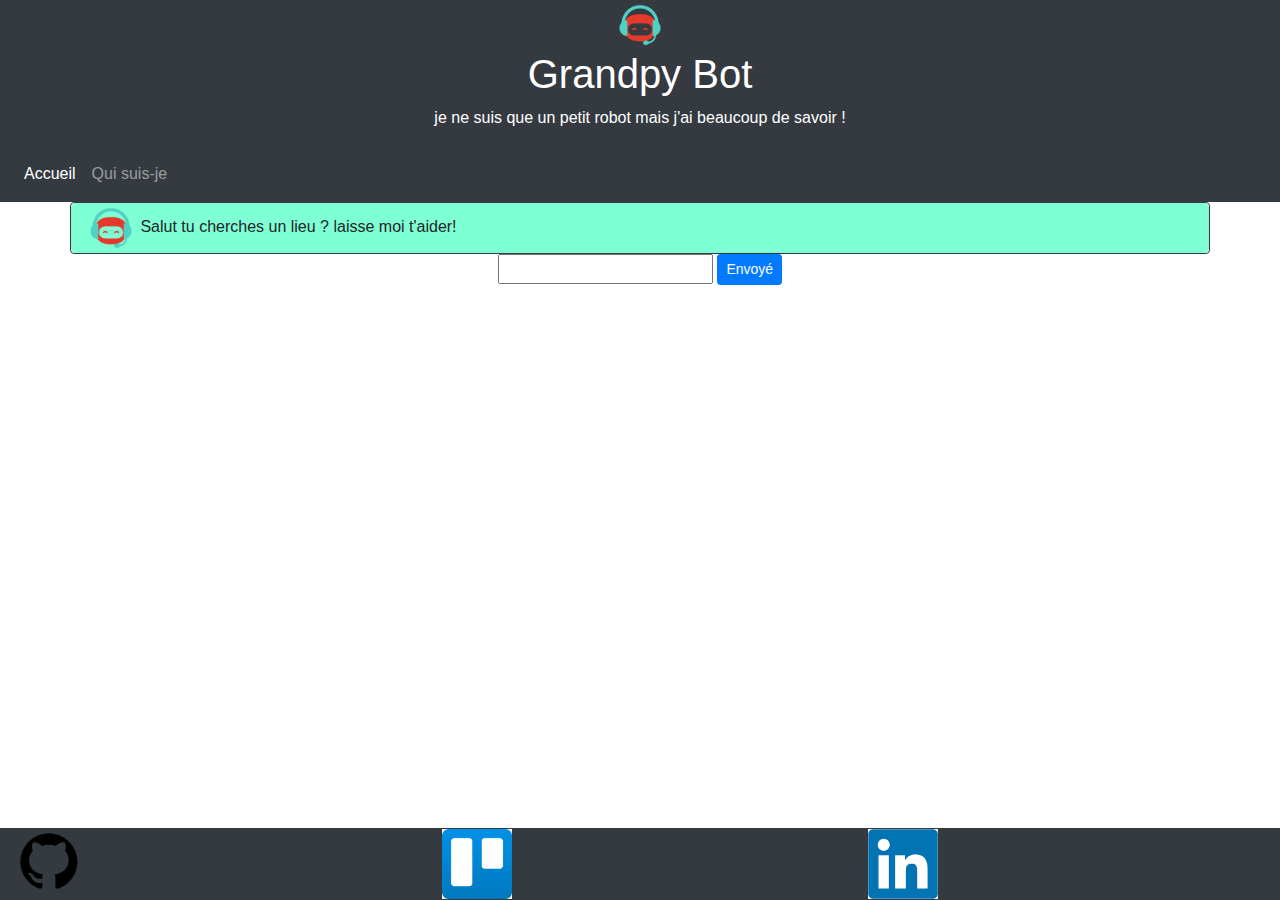
==== Bot_app/templates/Index.html @ 0fe9168e "initializing flask" ====
<!DOCTYPE HTML>
<html>
<Head>
    <meta charset="UTF-8"/>
    <meta name = "viewport" content="width= device-width, user-scalable=no, initial-scale=1.0, minimum-scale=1.0">
    <link rel="stylesheet" href="https://stackpath.bootstrapcdn.com/bootstrap/4.4.1/css/bootstrap.min.css" integrity="sha384-Vkoo8x4CGsO3+Hhxv8T/Q5PaXtkKtu6ug5TOeNV6gBiFeWPGFN9MuhOf23Q9Ifjh" crossorigin="anonymous"/>
    <link rel="stylesheet" href="../static/CSS/style.css"/>
    <title>Grandpy Bot</title>
</Head>
<body>
<header class="container-fluid bg-dark">
    <div class = "row">
        <div class="col text-center text-white" id="text-header">
            <img src="../static/Images/logo_robot.png" alt="logo grandpy" width="50">
            <h1>Grandpy Bot</h1>
            <p> je ne suis que un petit robot mais j'ai beaucoup de savoir !</p>
        </div>
    </div>
    <div class="row">
        <nav class="col navbar navbar-expand bg-dark navbar-dark">
            <button class="navbar-toggler" type="button" data-toggle="collapse" data-target="#navbarContent">
                <span class="navbar-toggler-icon"></span>
            </button>
            <div id="navbarContent" class="collapse navbar-collapse">
                <ul class="navbar-nav">
                    <li class="nav-item active">
                        <a class="nav-link" href="index.html">Accueil</a>
                    </li>
                    <li class="nav-item">
                        <a class="nav-link" href="#">Qui suis-je</a>
                    </li>
                </ul>
            </div>
        </nav>
    </div>
</header>
<section class="container">
    <div class="row border border-dark rounded" id="all-chatbox">
        <div class="chatbox col-12 answerer text-left">
            <img src="../static/Images/logo_robot.png" alt="avatar" width="50">
            Salut tu cherches un lieu ? laisse moi t'aider!
        </div>
    </div>
    <div id="question-block">
        <input id ="question-value" type="text">
        <button class="btn btn-primary btn-sm" id="ask-question"> Envoyé </button>
    </div>
</section>
<footer class="container-fluid bg-dark">
    <div class="row border border-dark">
        <div class="col-4">
            <div id="logo_github">
                <a href = "https://github.com/Blankxx420/Grandpy_Bot"><img src = "../static/Images/logo_github.png" alt = "link github"/></a>
            </div>
        </div>
        <div class="col-4">
            <div id="logo_trello">
                <a href = "https://trello.com/b/4BI5CA2U/grandpy-bot"><img src = "../static/Images/Logo_trello.jpg" alt = "link Trello"/></a>
            </div>
        </div>
        <div class="col-4">
            <div id="logo_linkedin">
                <a href = "https://www.linkedin.com/in/brice-guichou-a52a65198"><img src = "../static/Images/Logo_linkedin.png" alt = "link Linkedin"/></a>
            </div>
        </div>
    </div>
</footer>
<script src="https://code.jquery.com/jquery-3.6.0.js" integrity="sha256-H+K7U5CnXl1h5ywQfKtSj8PCmoN9aaq30gDh27Xc0jk=" crossorigin="anonymous"></script>
<script src="../static/Javascript/index.js"></script>

</body>
</html>
---- Bot_app/static/CSS/style.css ----
#logo_site img {
    width: 100px;
    height: 100px;
}


#logo_github img {
    width: 70px;
    height: 70px;
}
.answerer {
 background: aquamarine;
}
.asker {
    background: antiquewhite;
    text-align: right;
}

.chatbox {
    border-radius: 5px;
}

#logo_linkedin img{
    width: 70px;
    height: 70px;
}


#logo_trello img{
    width: 70px;
    height: 70px;
}

#question-block{
   text-align: center;
}
footer{
 position: absolute;
 bottom: 0;
}
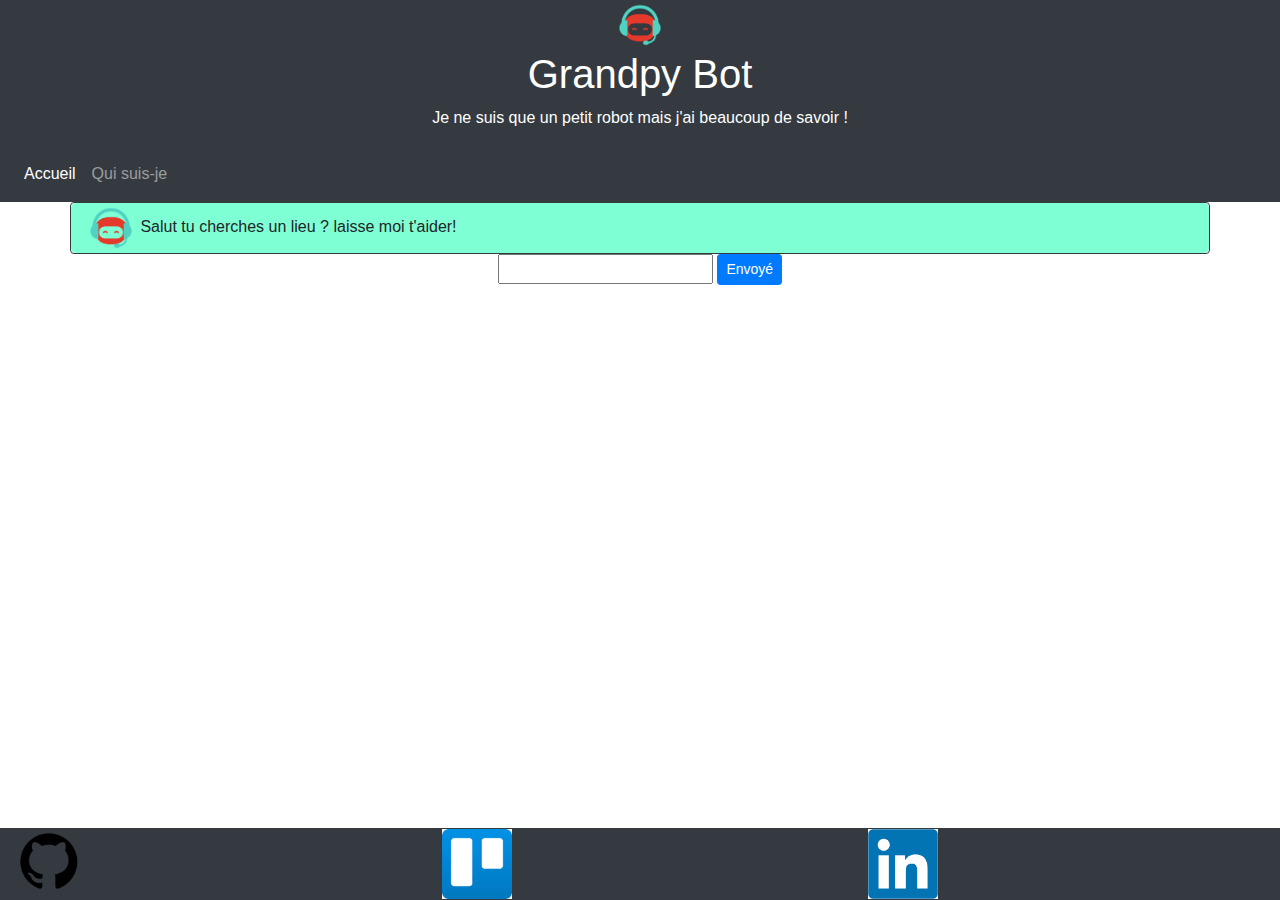
==== commit d776a684: "get data from js" ====
--- a/Bot_app/templates/Index.html
+++ b/Bot_app/templates/Index.html
@@ -13,7 +13,7 @@
         <div class="col text-center text-white" id="text-header">
             <img src="../static/Images/logo_robot.png" alt="logo grandpy" width="50">
             <h1>Grandpy Bot</h1>
-            <p> je ne suis que un petit robot mais j'ai beaucoup de savoir !</p>
+            <p> Je ne suis que un petit robot mais j'ai beaucoup de savoir !</p>
         </div>
     </div>
     <div class="row">
@@ -66,6 +66,7 @@
     </div>
 </footer>
 <script src="https://code.jquery.com/jquery-3.6.0.js" integrity="sha256-H+K7U5CnXl1h5ywQfKtSj8PCmoN9aaq30gDh27Xc0jk=" crossorigin="anonymous"></script>
+<script src="https://ajax.googleapis.com/ajax/libs/jquery/3.1.0/jquery.min.js"></script>
 <script src="../static/Javascript/index.js"></script>
 
 </body>
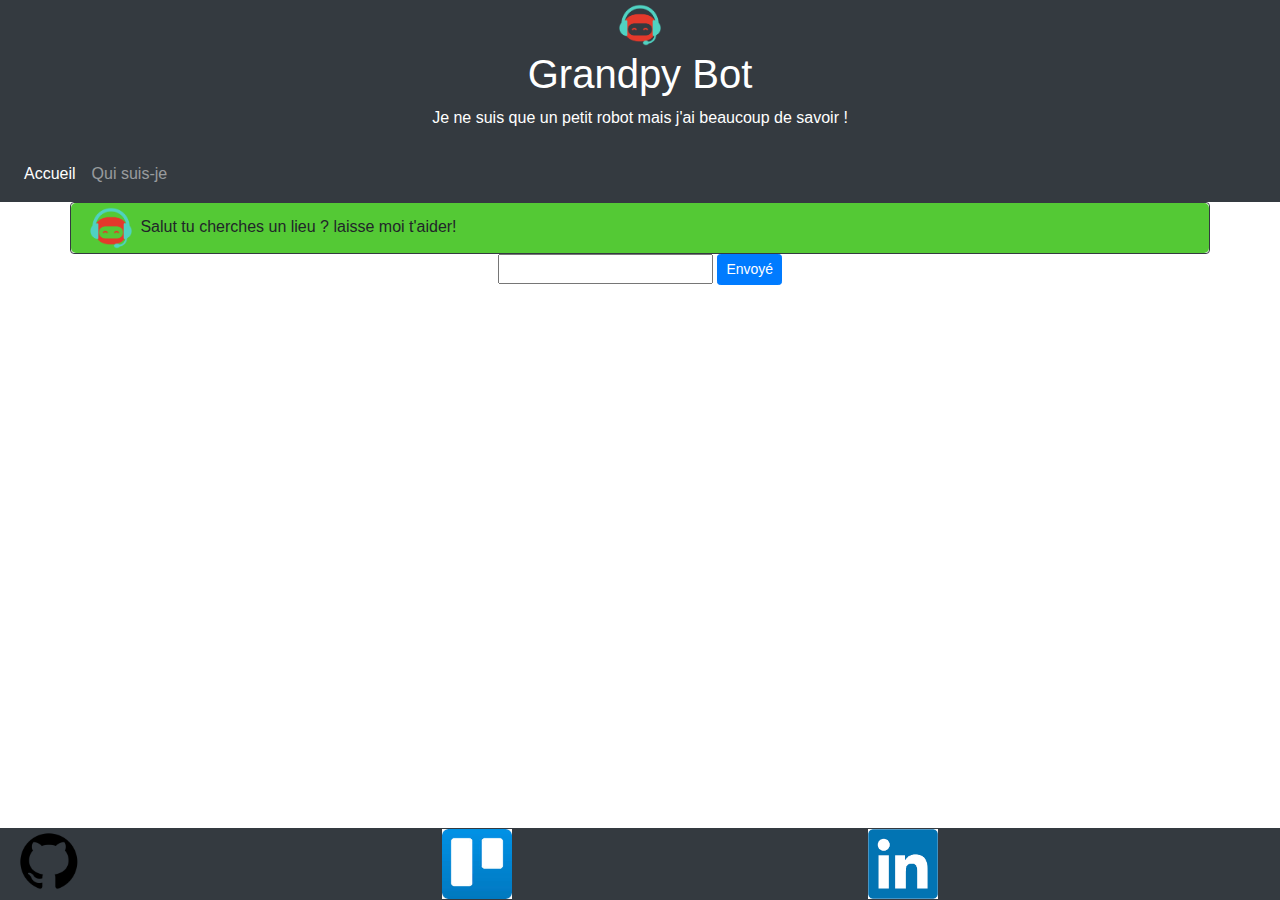
==== commit 0fa2a38f: "working on bot response and css" ====
--- a/Bot_app/templates/Index.html
+++ b/Bot_app/templates/Index.html
@@ -5,6 +5,8 @@
     <meta name = "viewport" content="width= device-width, user-scalable=no, initial-scale=1.0, minimum-scale=1.0">
     <link rel="stylesheet" href="https://stackpath.bootstrapcdn.com/bootstrap/4.4.1/css/bootstrap.min.css" integrity="sha384-Vkoo8x4CGsO3+Hhxv8T/Q5PaXtkKtu6ug5TOeNV6gBiFeWPGFN9MuhOf23Q9Ifjh" crossorigin="anonymous"/>
     <link rel="stylesheet" href="../static/CSS/style.css"/>
+    <script src='https://api.mapbox.com/mapbox-gl-js/v2.3.1/mapbox-gl.js'></script>
+    <link href='https://api.mapbox.com/mapbox-gl-js/v2.3.1/mapbox-gl.css' rel='stylesheet' />
     <title>Grandpy Bot</title>
 </Head>
 <body>
@@ -45,8 +47,9 @@
         <input id ="question-value" type="text">
         <button class="btn btn-primary btn-sm" id="ask-question"> Envoyé </button>
     </div>
+    <div id="map"></div>
 </section>
-<footer class="container-fluid bg-dark">
+<footer class="container-fluid bg-dark fixed-bottom">
     <div class="row border border-dark">
         <div class="col-4">
             <div id="logo_github">
@@ -67,7 +70,7 @@
 </footer>
 <script src="https://code.jquery.com/jquery-3.6.0.js" integrity="sha256-H+K7U5CnXl1h5ywQfKtSj8PCmoN9aaq30gDh27Xc0jk=" crossorigin="anonymous"></script>
 <script src="https://ajax.googleapis.com/ajax/libs/jquery/3.1.0/jquery.min.js"></script>
-<script src="../static/Javascript/index.js"></script>
+<script type="module" src="../static/Javascript/index.js"></script>
 
 </body>
 </html>--- a/Bot_app/static/CSS/style.css
+++ b/Bot_app/static/CSS/style.css
@@ -9,10 +9,10 @@
     height: 70px;
 }
 .answerer {
- background: aquamarine;
+ background: #54c935;
 }
 .asker {
-    background: antiquewhite;
+    background: #5d646a;
     text-align: right;
 }
 
@@ -35,6 +35,13 @@
    text-align: center;
 }
 footer{
- position: absolute;
- bottom: 0;
+ position:  absolute;
+ bottom : 0;
+}
+
+#map{
+    margin: 0 auto;
+    width: 300px;
+    height: 100%;
+
 }